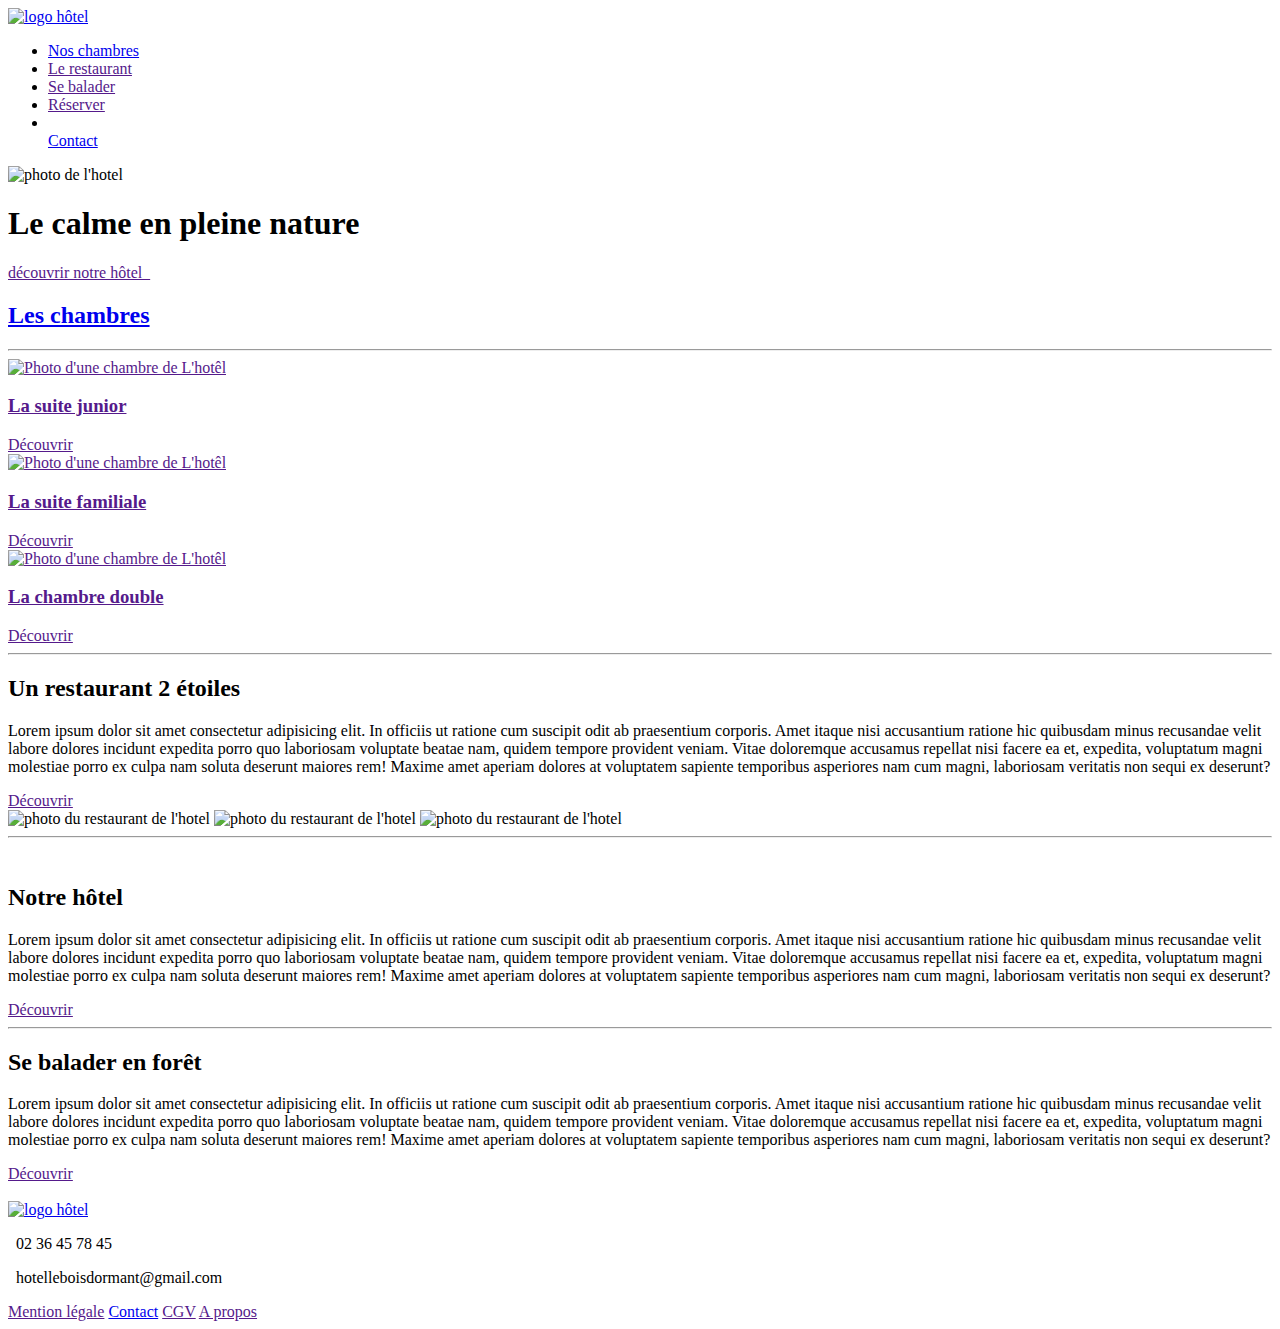
==== index.html @ 5351349a "update page index" ====
<!DOCTYPE html>
<html lang="fr">
<head>
    <meta charset="UTF-8">
    <meta name="viewport" content="width=device-width, initial-scale=1.0">
    <link rel="stylesheet" href="https://cdnjs.cloudflare.com/ajax/libs/font-awesome/6.6.0/css/all.min.css" integrity="sha512-Kc323vGBEqzTmouAECnVceyQqyqdsSiqLQISBL29aUW4U/M7pSPA/gEUZQqv1cwx4OnYxTxve5UMg5GT6L4JJg==" crossorigin="anonymous" referrerpolicy="no-referrer" />
    <link rel="stylesheet" href="css/style.css">
    <title>Hôtel du bois Dormant - accueil</title>
</head>
<body>
    
    <header class="header">            

        <nav class="header__nav">

            <a href="index.html" class="linck__logo">
                <img src="asset/logo/logo-hotel-le-bois-dormant-horizontal-white.svg" alt="logo hôtel" class="header__logo">
            </a>

            <ul class="nav__list">
                <li class="nav__list__item">
                    <a href="chambre.html" class="nav__link">Nos chambres</a>
                </li>
                <li class="nav__list__item">
                    <a href="" class="nav__link">Le restaurant</a>
                </li>
                <li class="nav__list__item">
                    <a href="" class="nav__link">Se balader</a>
                </li>
                <li class="nav__list__item">
                    <a href="" class="nav__link">Réserver</a>
                </li>
                <li class="nav__list__item"></li>
                    <a href="contact.html" class="nav__link">Contact</a>
                </li>
            </ul>
        </nav>

        <div class="header__block">
            <img src="asset/images/hotel.png" alt="photo de l'hotel" class="header__picture">

            <div class="header__block__title">

                <h1 class="header__title">Le calme en pleine nature</h1>
                <a href="" class="header__link">découvrir notre hôtel&nbsp;&nbsp;<i class="fa-solid fa-chevron-right"></i></a>

            </div>
        </div>

    </header>

    <main class="main">

        <h2 class="chambre__title2">
            <a href="chambre.html" class="chambres__title__link">Les chambres</a>
        </h2>

        <hr class="ligne">

        <section class="chambre">

            <div class="chambre__content">
                <article class="chambre__card">
                    <a href="" class="chambre__card__link">
                        <img src="asset/images/junior.jpg" class="chambre__picture" alt="Photo d'une chambre de L'hotêl">
                        <div class="chambre__card__content">
                            <h3 class="chambre__card__title">La suite junior</h3>
                            <a href="" class="bouton">Découvrir</a>
                        </div>
                    </a>
                </article>
                <article class="chambre__card">
                    <a href="" class="chambre__card__link">
                        <img src="asset/images/familiale.jpg" class="chambre__picture" alt="Photo d'une chambre de L'hotêl">
                        <div class="chambre__card__content">
                            <h3 class="chambre__card__title">La suite familiale</h3>
                            <a href="" class="bouton">Découvrir</a>
                        </div>
                    </a>
                </article>
                <article class="chambre__card">
                    <a href="" class="chambre__card__link">
                        <img src="asset/images/double.jpg" class="chambre__picture" alt="Photo d'une chambre de L'hotêl">
                        <div class="chambre__card__content">
                            <h3 class="chambre__card__title">La chambre double</h3>
                            <a href="" class="bouton">Découvrir</a>
                        </div>
                    </a>
                </article>
            </div>
        </section>

        <section class="restaurant">

            <hr class="ligne3">

            <div class="restaurant__paragraphe__div">

                <h2 class="restaurant__title">Un restaurant 2 étoiles</h1>

                <p class="restaurant__paragraphe">Lorem ipsum dolor sit amet consectetur adipisicing elit. In officiis ut ratione cum suscipit odit ab praesentium corporis. Amet itaque nisi accusantium ratione hic quibusdam minus recusandae velit labore dolores incidunt expedita porro quo laboriosam voluptate beatae nam, quidem tempore provident veniam. Vitae doloremque accusamus repellat nisi facere ea et, expedita, voluptatum magni molestiae porro ex culpa nam soluta deserunt maiores rem! Maxime amet aperiam dolores at voluptatem sapiente temporibus asperiores nam cum magni, laboriosam veritatis non sequi ex deserunt?</p>

                <div class="bouton__content">
                    <a href="" class="bouton">Découvrir</a>
                </div>

            </div>

            <div class="restaurant__picture">
                <img src="asset/images/restau1.jpg" alt="photo du restaurant de l'hotel" class="restaurant__img1 picture">
                <img src="asset/images/restau2.jpg" alt="photo du restaurant de l'hotel" class="restaurant__img2 picture">
                <img src="asset/images/restau3.jpg" alt="photo du restaurant de l'hotel" class="restaurant__img3 picture">
            </div>

        </section>

        <section class="hotel">

            <hr class="ligne2">

            <img src="asset/images/accueil.jpg" alt="" class="hotel__picture">

            <div class="hotel__paragraphe__div">

                <h2 class="hotel__title">Notre hôtel</h1>

                <p class="hotel__paragraphe">Lorem ipsum dolor sit amet consectetur adipisicing elit. In officiis ut ratione cum suscipit odit ab praesentium corporis. Amet itaque nisi accusantium ratione hic quibusdam minus recusandae velit labore dolores incidunt expedita porro quo laboriosam voluptate beatae nam, quidem tempore provident veniam. Vitae doloremque accusamus repellat nisi facere ea et, expedita, voluptatum magni molestiae porro ex culpa nam soluta deserunt maiores rem! Maxime amet aperiam dolores at voluptatem sapiente temporibus asperiores nam cum magni, laboriosam veritatis non sequi ex deserunt?</p>

                <div class="bouton__content">
                    <a href="" class="bouton">Découvrir</a>
                </div>

            </div>

        </section>

        <section class="foret">

            <hr class="ligne4">

            <div class="foret__paragraphe__div">

                <h2 class="foret__title">Se balader en forêt</h1>

                <p class="foret__paragraphe">Lorem ipsum dolor sit amet consectetur adipisicing elit. In officiis ut ratione cum suscipit odit ab praesentium corporis. Amet itaque nisi accusantium ratione hic quibusdam minus recusandae velit labore dolores incidunt expedita porro quo laboriosam voluptate beatae nam, quidem tempore provident veniam. Vitae doloremque accusamus repellat nisi facere ea et, expedita, voluptatum magni molestiae porro ex culpa nam soluta deserunt maiores rem! Maxime amet aperiam dolores at voluptatem sapiente temporibus asperiores nam cum magni, laboriosam veritatis non sequi ex deserunt?</p>

                <div class="bouton__content">
                    <a href="" class="bouton">Découvrir</a>
                </div>

            </div>

            <img src="asset/images/foret.jpg" alt="" class="foret__picture">

        </section>

    </main>


    <footer class="footer">
        
        <div class="footer__information footer__content">
            <a href="index.html" class="linck__logo">
                <img src="asset/logo/logo-hotel-le-bois-dormant-horizontal-white.svg" alt="logo hôtel" class="footer__logo">
            </a>
            <div class="footer__address">
                <p class="footer__phone"><i class="fa-solid fa-phone"></i>&nbsp;&nbsp;02 36 45 78 45</p>
                <p class="footer__email"><i class="fa-solid fa-envelope"></i>&nbsp;&nbsp;hotelleboisdormant@gmail.com</p>
            </div>
        </div>

        <div class="footer__reseaux footer__content">
            <a href="" class="reseaux__link"><i class="fa-brands fa-x-twitter"></i></a>
            <a href="" class="reseaux__link"><i class="fa-brands fa-instagram"></i></a>
            <a href="" class="reseaux__link"><i class="fa-brands fa-facebook"></i></a>
        </div>

        <div class="footer__nav footer__content">
            <nav class="footer__nav">
                <a href="" class="footer__nav__link">Mention légale</a>
                <a href="contact.html" class="footer__nav__link">Contact</a>
                <a href="" class="footer__nav__link">CGV</a>
                <a href="" class="footer__nav__link">A propos</a>
            </nav>
        </div>

    </footer>

</body>
</html>
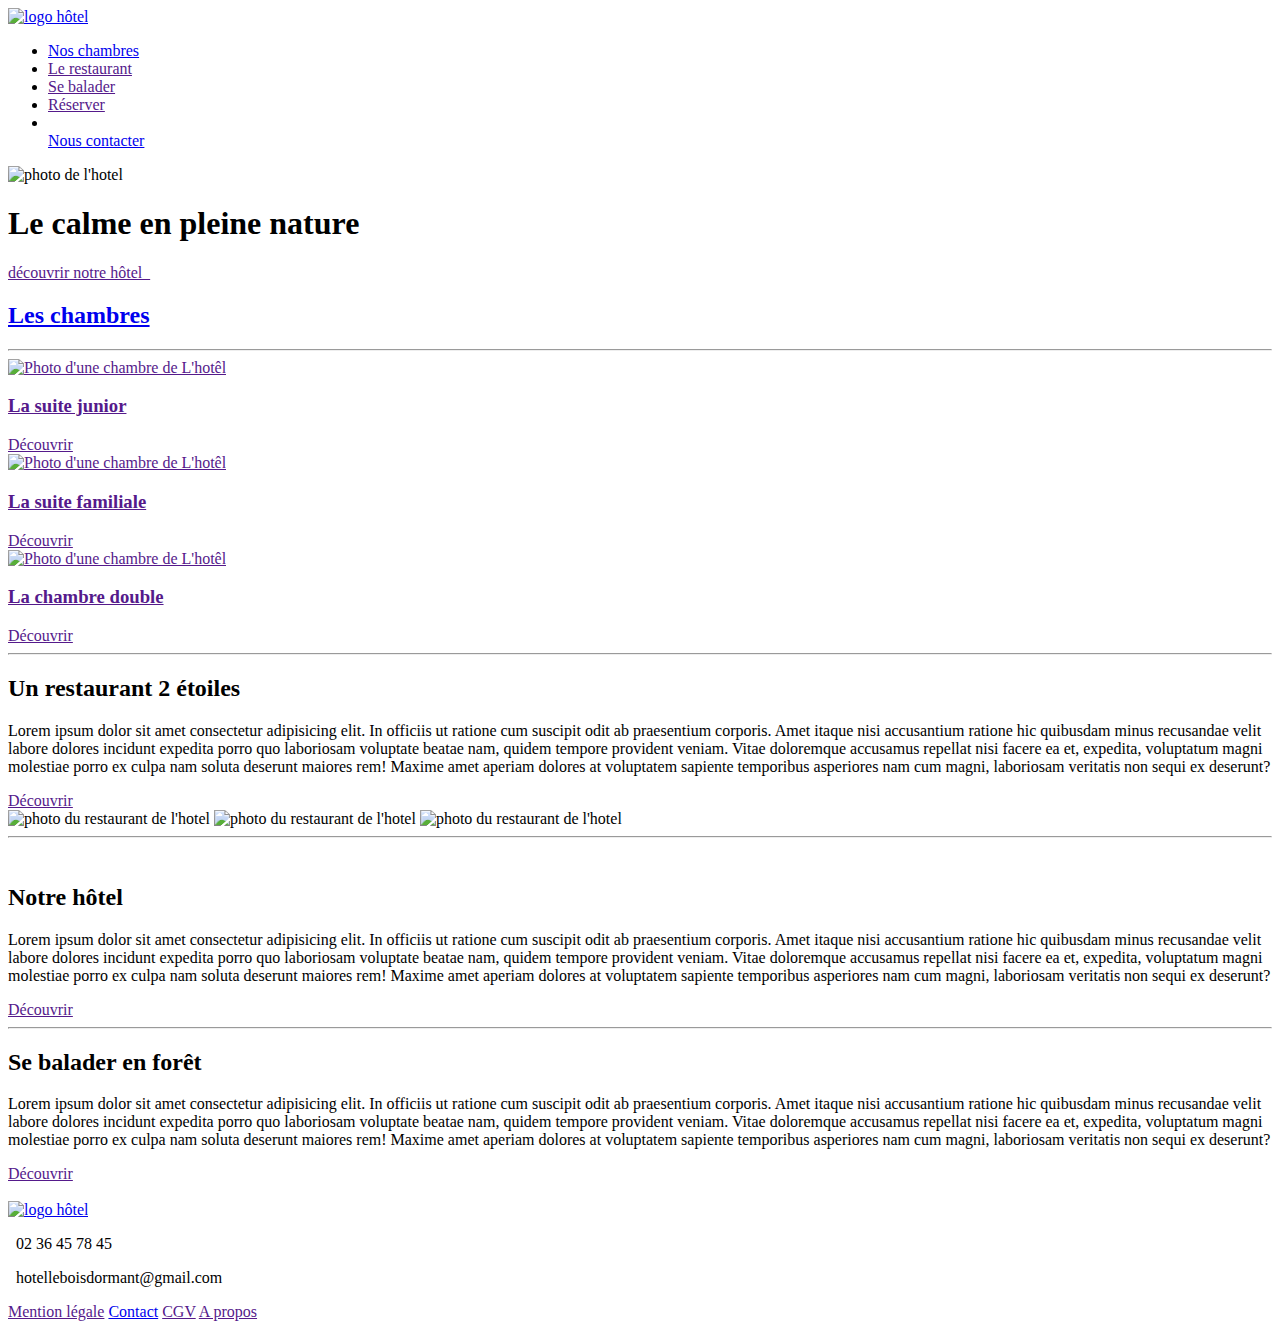
==== commit c452fd05: "update index" ====
--- a/index.html
+++ b/index.html
@@ -20,7 +20,7 @@
             <ul class="nav__list">
                 <li class="nav__list__item">
                     <a href="chambre.html" class="nav__link">Nos chambres</a>
-                </li>
+                </li>                 
                 <li class="nav__list__item">
                     <a href="" class="nav__link">Le restaurant</a>
                 </li>
@@ -31,7 +31,7 @@
                     <a href="" class="nav__link">Réserver</a>
                 </li>
                 <li class="nav__list__item"></li>
-                    <a href="contact.html" class="nav__link">Contact</a>
+                    <a href="contact.html" class="nav__link">Nous contacter</a>
                 </li>
             </ul>
         </nav>
